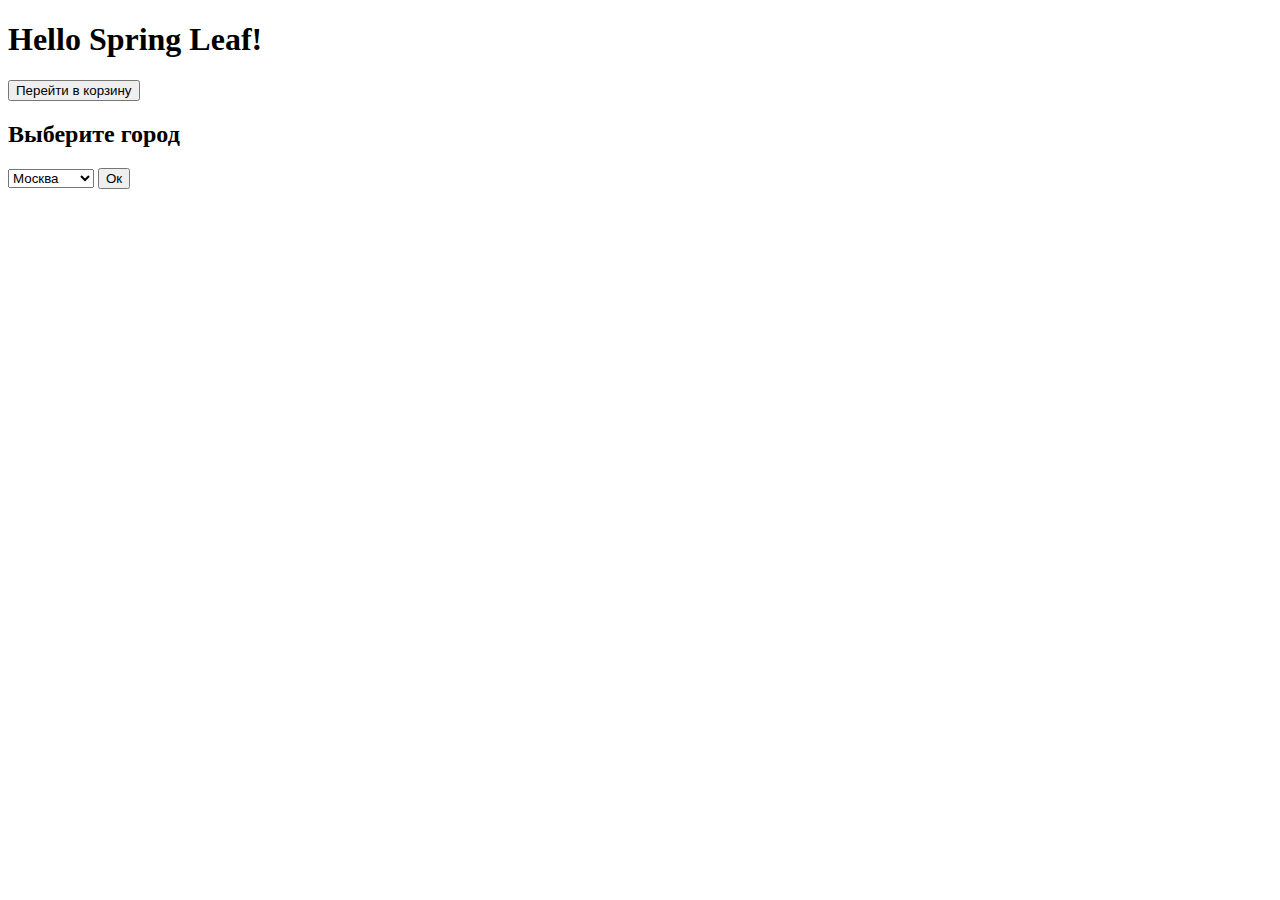
==== src/main/resources/templates/index.html @ 0fb38d95 "Создание вэб-сайта по шаблону" ====
<!DOCTYPE html>
<html lang="en" xmlns:th="http://www.thymeleaf.org">
<head>
    <title>HelloSpringLeaf</title>
    <link rel="stylesheet" th:href="@{/css/index.css}"/>
</head>
<body>
<h1>Hello Spring Leaf!</h1>
<h2 id="userCity"></h2>


<div id="productTable"></div>
<button id="goToBasket">Перейти в корзину</button>
<div id="productCounter" th:text="${totalProductCount}"></div>

<div id="cityModal" class="modal">
    <div class="modal-content">
        <div class="modal-header">
            <h2>Выберите город</h2>
        </div>
        <div class="modal-body">
            <select id="citySelect">
                <option value="1">Москва</option>
                <option value="2">Пермь</option>
                <option value="3">Петербург</option>
            </select>
            <button id="selectCityBtn">Ок</button>
        </div>
    </div>
</div>

</body>
<script th:src="@{/js/main.js}"></script>
</html>
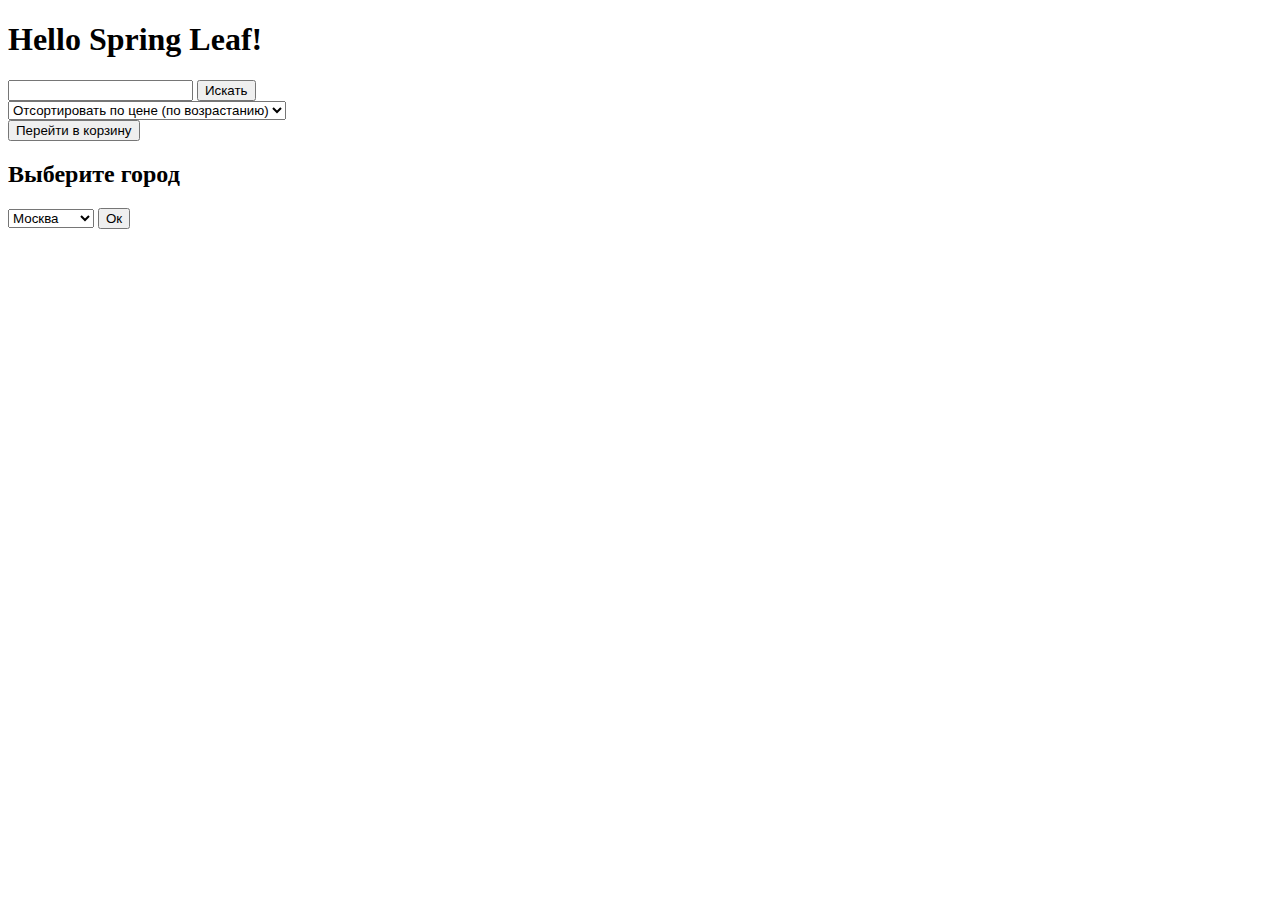
==== commit 68d338b1: "Добавление сортировки и фильтрации" ====
--- a/src/main/resources/templates/index.html
+++ b/src/main/resources/templates/index.html
@@ -7,7 +7,14 @@
 <body>
 <h1>Hello Spring Leaf!</h1>
 <h2 id="userCity"></h2>
-
+<div>
+    <input id="textSearchInput"/>
+    <button id="textSearchButton">Искать</button>
+</div>
+<select id="productSort">
+    <option value="0">Отсортировать по цене (по возрастанию)</option>
+    <option value="1">Отсортировать по цене (по убыванию)</option>
+</select>
 
 <div id="productTable"></div>
 <button id="goToBasket">Перейти в корзину</button>
@@ -30,5 +37,9 @@
 </div>
 
 </body>
+<script th:src="@{/js/cookie.js}"></script>
+<script th:src="@{/js/cookieCity.js}"></script>
+<script th:src="@{/js/util.js}"></script>
+<script th:src="@{/js/product.search.js}"></script>
 <script th:src="@{/js/main.js}"></script>
 </html>
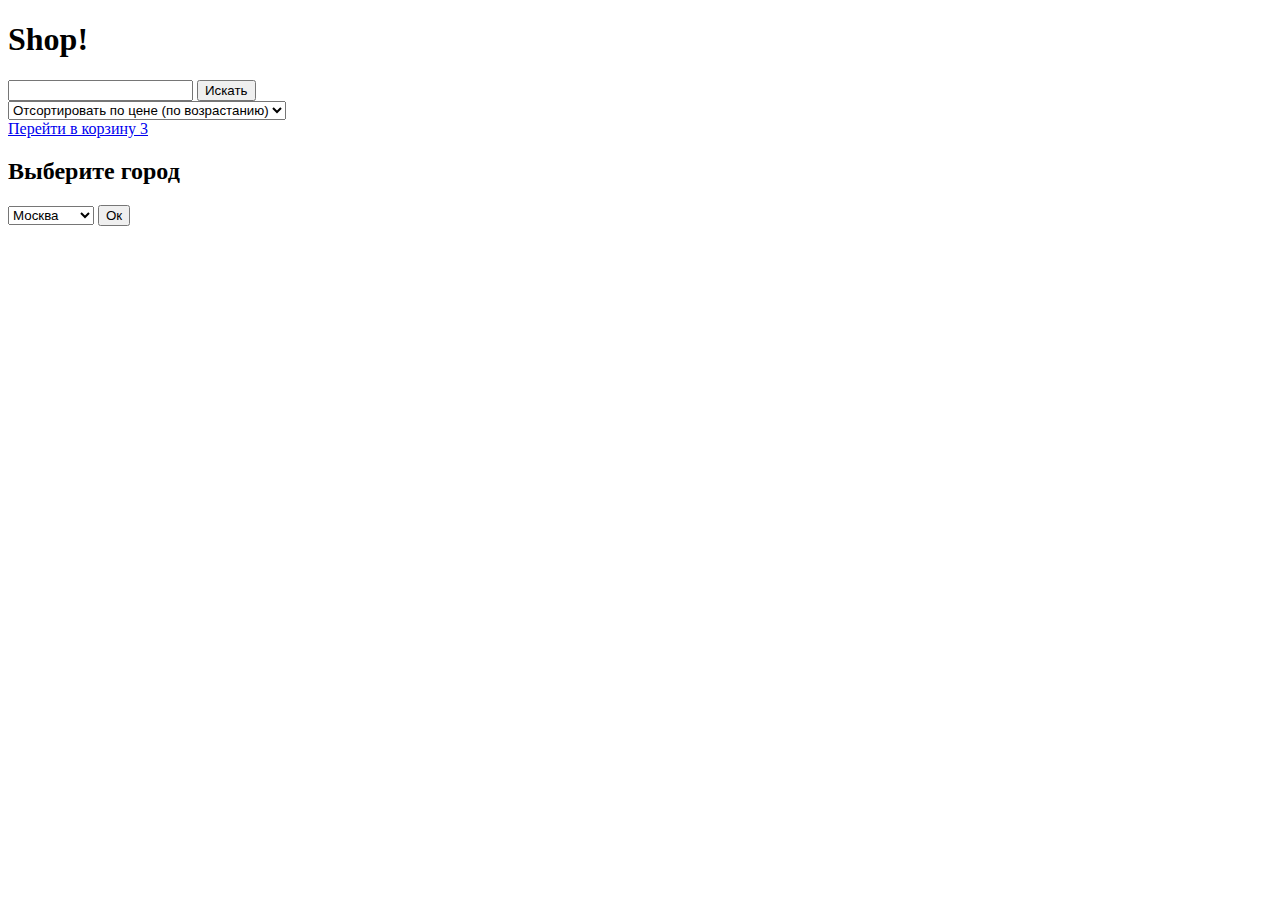
==== commit ae6ba78b: "Добавление стилей" ====
--- a/src/main/resources/templates/index.html
+++ b/src/main/resources/templates/index.html
@@ -1,37 +1,48 @@
 <!DOCTYPE html>
 <html lang="en" xmlns:th="http://www.thymeleaf.org">
 <head>
-    <title>HelloSpringLeaf</title>
+    <title>Shop</title>
     <link rel="stylesheet" th:href="@{/css/index.css}"/>
+    <link rel="stylesheet" th:href="@{/css/modal.css}"/>
+    <link rel="stylesheet" th:href="@{/css/notification.css}"/>
 </head>
 <body>
-<h1>Hello Spring Leaf!</h1>
-<h2 id="userCity"></h2>
-<div>
-    <input id="textSearchInput"/>
-    <button id="textSearchButton">Искать</button>
+<div id="main">
+    <div id="title">
+        <h1>Shop!</h1>
+        <a id="userCity"></a>
+    </div>
+    <div id="filter">
+        <div>
+            <input id="textSearchInput"/>
+            <button id="textSearchButton">Искать</button>
+        </div>
+        <select id="productSort">
+            <option value="0">Отсортировать по цене (по возрастанию)</option>
+            <option value="1">Отсортировать по цене (по убыванию)</option>
+        </select>
+    </div>
+    <div id="productTable"></div>
+    <a href="#" class="notification" id="goToBasket">
+        <span> Перейти в корзину </span>
+        <span class="badge" id="productCounter" th:text="${totalProductCount}">3</span>
+    </a>
 </div>
-<select id="productSort">
-    <option value="0">Отсортировать по цене (по возрастанию)</option>
-    <option value="1">Отсортировать по цене (по убыванию)</option>
-</select>
-
-<div id="productTable"></div>
-<button id="goToBasket">Перейти в корзину</button>
-<div id="productCounter" th:text="${totalProductCount}"></div>
 
 <div id="cityModal" class="modal">
     <div class="modal-content">
         <div class="modal-header">
             <h2>Выберите город</h2>
         </div>
-        <div class="modal-body">
-            <select id="citySelect">
-                <option value="1">Москва</option>
-                <option value="2">Пермь</option>
-                <option value="3">Петербург</option>
-            </select>
-            <button id="selectCityBtn">Ок</button>
+        <div>
+            <div class="modal-body">
+                <select id="citySelect">
+                    <option value="1">Москва</option>
+                    <option value="2">Пермь</option>
+                    <option value="3">Петербург</option>
+                </select>
+                <button id="selectCityBtn">Ок</button>
+            </div>
         </div>
     </div>
 </div>
